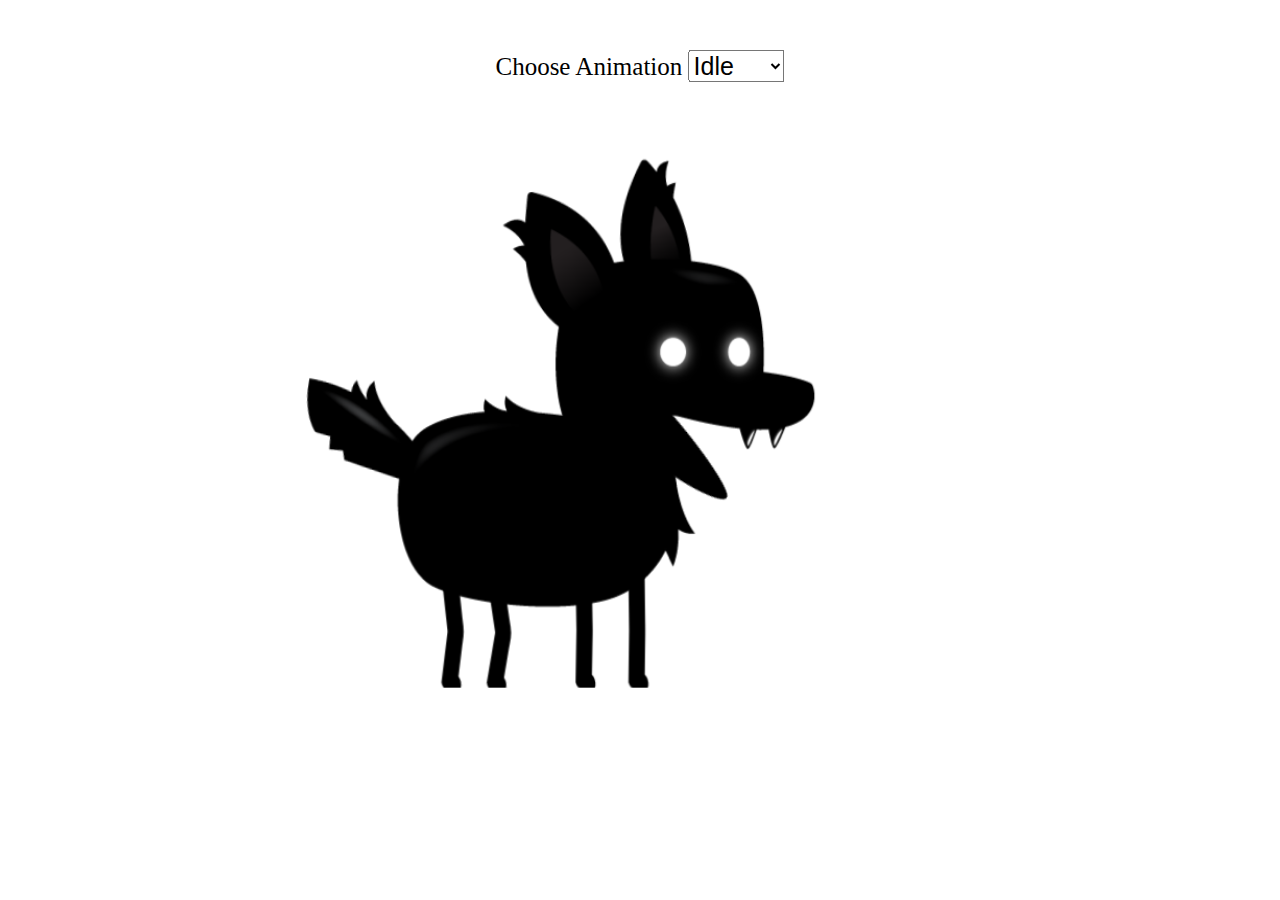
==== index.html @ b65616c0 "sprite animations" ====
<!DOCTYPE html>
<html lang="en">

<head>
    <meta charset="UTF-8">
    <meta name="viewport" content="width=device-width, initial-scale=1.0">
    <meta http-equiv="X-UA-Compatible" content="IE=edge">
    <title>JS Game Development</title>
    <link rel="stylesheet" href="style.css"> <!-- Link to your CSS file -->
</head>

<body>
    <div class="controls">
        <label for="animations">Choose Animation</label>
        <select name="animations" id="animations">
            <option value="idle">Idle</option>
            <option value="jump">Jump</option>
            <option value="fall">Fall</option>
            <option value="run">Run</option>
            <option value="dizzy">Dizzy</option>
            <option value="sit">Sit</option>
            <option value="roll">Roll</option>
            <option value="bite">Bite</option>
            <option value="ko">Ko</option>
            <option value="gethit">Get hit</option>
        </select>
    </div>
    <canvas id="canvas1"></canvas>

    <script src="script.js"></script> <!-- Link to your JavaScript file -->
</body>

</html>
---- style.css ----
#canvas1 {
    position: absolute;
    top: 10%;
    left: 20%;
    transform: translate(-50% -50%);
    width: 600px;
    height: 600px;
}

.controls {
    position: absolute;
    z-index: 10;
    top: 50px;
    left: 50%;
    transform: translate(-50%);
}

.controls,
select,
option {
    font-size: 25px;
}
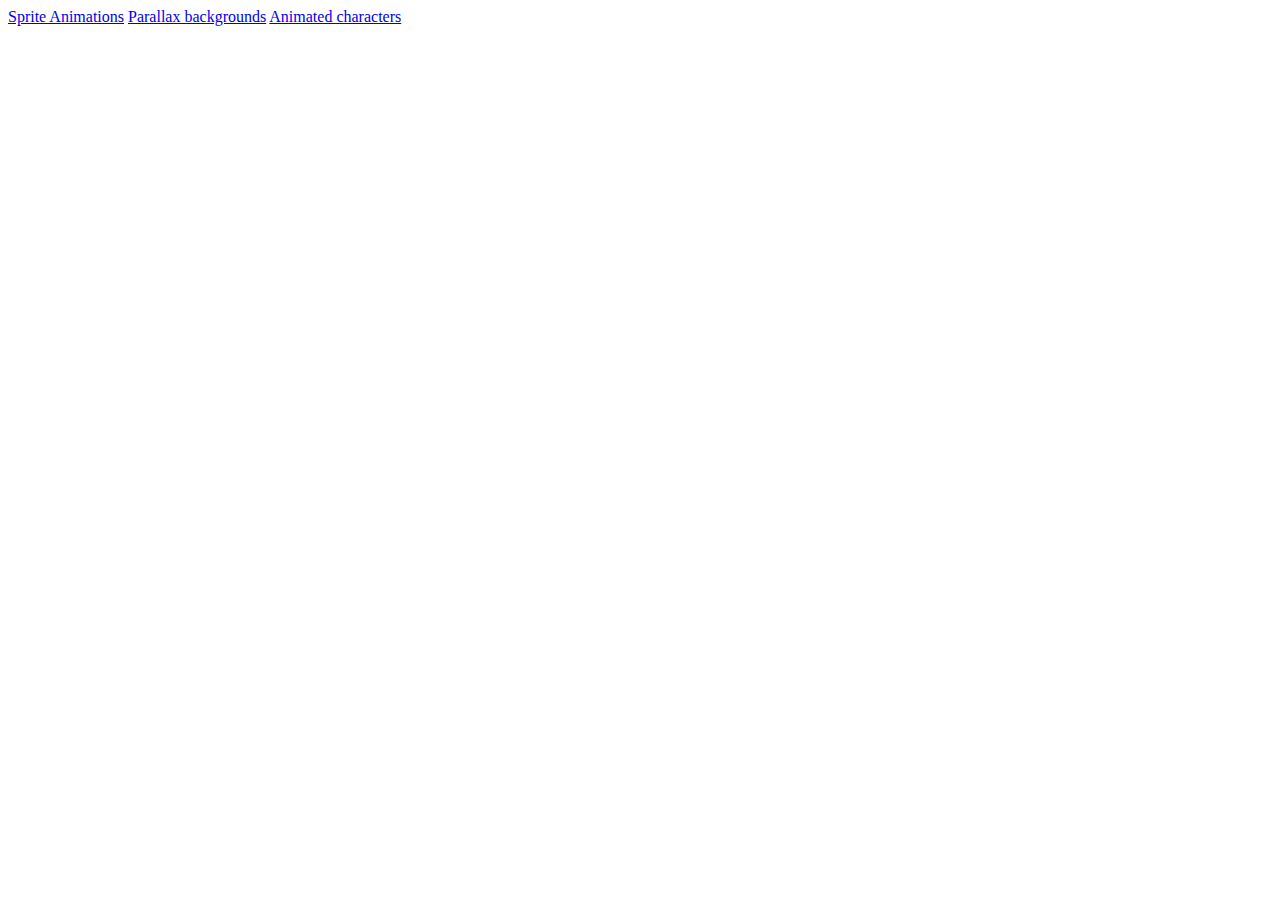
==== commit 76a50e1d: "parallax backgrounds. animated characters 1" ====
--- a/index.html
+++ b/index.html
@@ -6,28 +6,13 @@
     <meta name="viewport" content="width=device-width, initial-scale=1.0">
     <meta http-equiv="X-UA-Compatible" content="IE=edge">
     <title>JS Game Development</title>
-    <link rel="stylesheet" href="style.css"> <!-- Link to your CSS file -->
+    <link rel="stylesheet" href="style.css">
 </head>
 
 <body>
-    <div class="controls">
-        <label for="animations">Choose Animation</label>
-        <select name="animations" id="animations">
-            <option value="idle">Idle</option>
-            <option value="jump">Jump</option>
-            <option value="fall">Fall</option>
-            <option value="run">Run</option>
-            <option value="dizzy">Dizzy</option>
-            <option value="sit">Sit</option>
-            <option value="roll">Roll</option>
-            <option value="bite">Bite</option>
-            <option value="ko">Ko</option>
-            <option value="gethit">Get hit</option>
-        </select>
-    </div>
-    <canvas id="canvas1"></canvas>
-
-    <script src="script.js"></script> <!-- Link to your JavaScript file -->
+    <a href="sprite-animations.html">Sprite Animations</a>
+    <a href="parallax-backgrounds.html">Parallax backgrounds</a>
+    <a href="animated-characters.html">Animated characters</a>
 </body>
 
 </html>